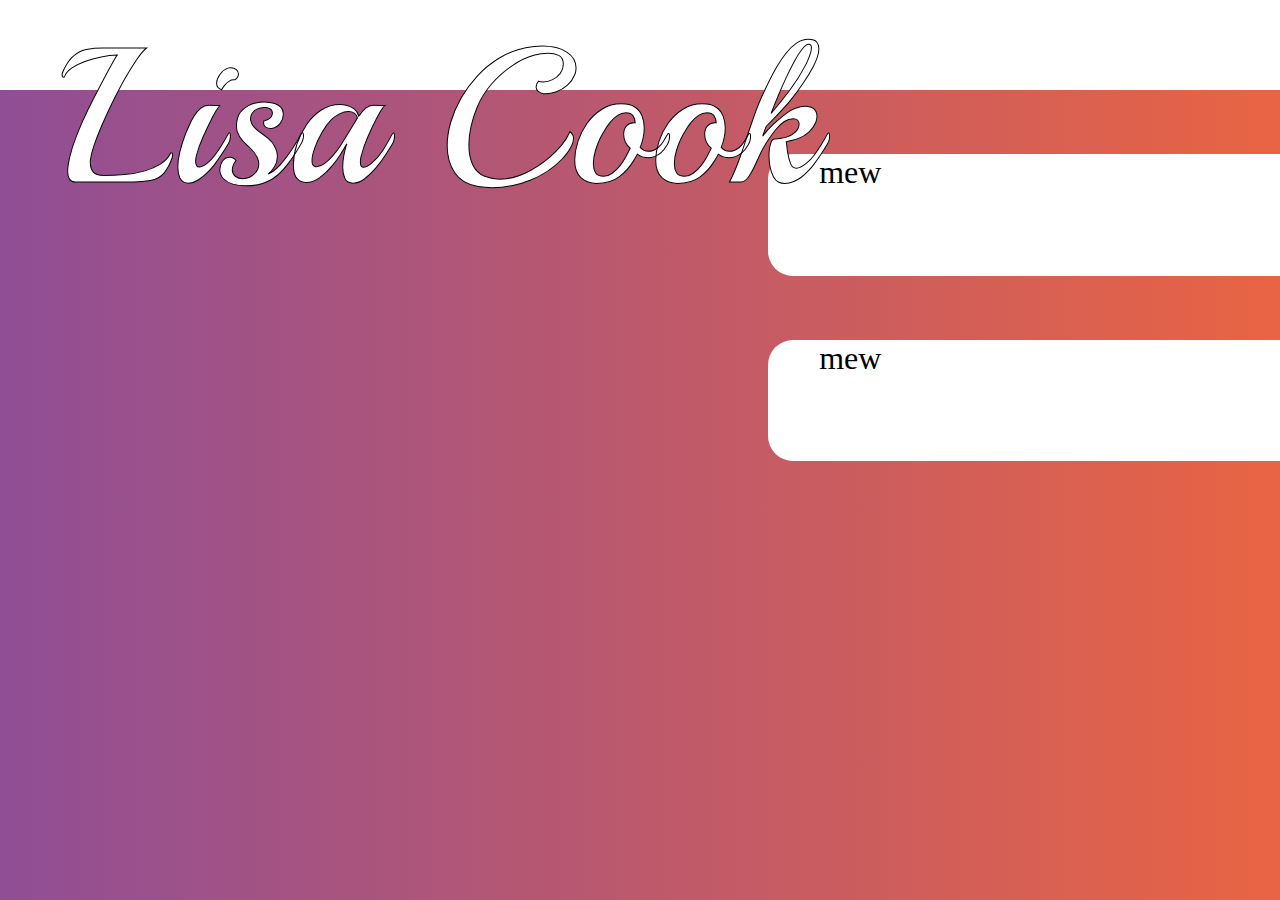
==== index2.html @ d84f7e33 "first commit" ====
<!DOCTYPE html>
<html>
<head>
	<title>Gradient Site</title>
	<meta charset="UTF-8">
	<script src="jquery-3.0.0.js"></script>
	<link href="style2.css" rel="stylesheet">
	<link href='https://fonts.googleapis.com/css?family=Playball' rel='stylesheet' type='text/css'>
</head>

<body>
	<header>
		<p>Lisa Cook</p>
	</header>
	<main>
		<div class="sideMenu">
			<p class="menu">mew</p>
		</div>
		<div class="sideMenu">
			<p class="menu">mew</p>
		</div>
	</main>
	<footer>
	</footer>

<!--	<div class="navbar navbar-default navbar-static-top">
		<div class="container">
			<div class="navbar-header">
					<a href="/" class="navbar-brand">Lisa Cook</a>
					<button type="button" class="navbar-toggle" data-toggle="collapse" data-target=".navbar-collapse"><span class="sr-only">Toggle Navigation</span>
					<span class="icon-bar"></span>
					<span class="icon-bar"></span>
					<span class="icon-bar"></span></button>
				</div>
					<div class="dropdown">
					<ul class="nav navbar-nav navbar-right collapse navbar-collapse">
						<li><a class="dropdown-toggle"data-toggle="dropdown" href="#" >About<span class="caret"></span></a>
							<ul class="dropdown-menu">
								<li><a href="#">Mew</a>
								<li><a href="#">Mew</a>
								<li><a href="#">Mew</a></ul></div>
						<li><a>Mew</a></li>
						<li><a>Mew</a></li></ul>

		</div>
	</div>
	<div class="container body1 well-lg">
		<div class="row">
			<div class="col-sm-6 col-sm-offset-1">
				<h2>Portfolio</h2>
				<p class='lead'>I am a front-end web developer with high teachability and strong work ethic who would like to
				immerse myself in a carear of webcraft and coding!</p>
				<button type="button" class="btn btn-lg">My Portfolio</button>
				<button type="button" class="btn btn-lg">Contact Me</button>
			</div>
			<div class="col-sm-5 hidden-xs">
				<img src="teaching picture.jpg" width=90%>
			</div>
		</div>
	</div>
	<div class="container">
		<div class="row text-center features topbuffer">
			<div class="col-sm-4 col-xs-12">
				<i class="glyphicon glyphicon-heart-empty"></i>
				<h3><a href="webpage1/index.html">My First Website</a></h3>
				<p>I like cats.</p>
			</div>
			<div class="col-sm-4 col-xs-6">
				<i class="glyphicon glyphicon-apple"></i>
				<h3>Job History</h3>
				<p>My first adventure into the working world was as a teacher!  I taught social studies
					and special education for 7 years!</p>
			</div>
			<div class="col-sm-4 col-xs-6">
				<i class="glyphicon glyphicon-education"></i>
				<h3>Education</h3>
				<p>I currently have a bachelors degree and master's degree.</p>
			</div>

		</div>
	</div>
	<footer>
		<div class="container-fluid">
			<h4>Contact Me:</h4>
			<ul class="list-unstyled">
				<li>Address
				<li><i class="glyphicon glyphicon-earphone"></i>Phone: (408)694-8490
				<li><a href="mailto:jemilox@gmail.com"><i class="glyphicon glyphicon-envelope"></i>jemilox@gmail.com
		</div>
	</footer>
-->
<script src="https://ajax.googleapis.com/ajax/libs/jquery/1.11.1/jquery.min.js"></script>

</body>
</html>
---- style2.css ----
* {
  margin: 0;
  padding: 0;
}

main {
  background: #e96443; /* fallback for old browsers */
background: -webkit-linear-gradient(to left, #e96443 , #904e95); /* Chrome 10-25, Safari 5.1-6 */
background: linear-gradient(to left, #e96443 , #904e95); /* W3C, IE 10+/ Edge, Firefox 16+, Chrome 26+, Opera 12+, Safari 7+ */
height: 90%;

}

html, body {
  height: 100%;
}

header {
  height: 10%;
  font-family: 'Playball', cursive;
  font-size:12em;

   color: black;
   -webkit-text-fill-color: white; /* Will override color (regardless of order) */
   -webkit-text-stroke-width: 1px;
   -webkit-text-stroke-color: black;
   margin-left: 5%;
}

.sideMenu {
  height: 15%;
  width: 40%;
  background: white;
  border-radius: 25px 0 0 25px;
  text-align: left;
  clear: both;
  float: right;
  margin-top: 5%;
  
}

.menu {
  text-align: left;
  font-size: 2em;
  padding-left: 10%;

}
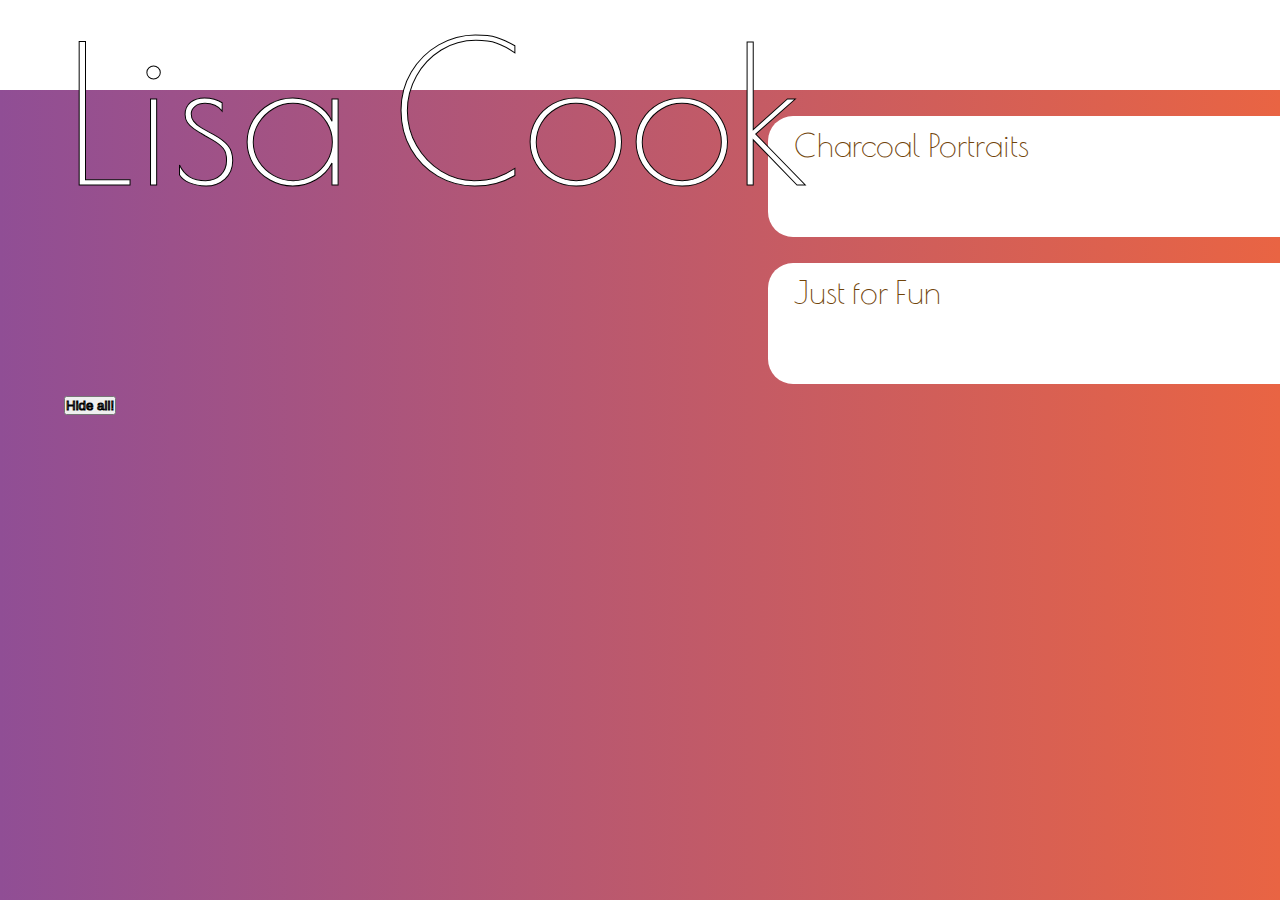
==== commit da43d1fd: "added button" ====
--- a/index2.html
+++ b/index2.html
@@ -5,21 +5,25 @@
 	<meta charset="UTF-8">
 	<script src="jquery-3.0.0.js"></script>
 	<link href="style2.css" rel="stylesheet">
-	<link href='https://fonts.googleapis.com/css?family=Playball' rel='stylesheet' type='text/css'>
+	<link href="https://fonts.googleapis.com/css?family=Poiret+One" rel="stylesheet">
+	<script src="script2.js"></script>
 </head>
 
 <body>
 	<header>
 		<p>Lisa Cook</p>
+			<button onclick="hideAll()">Hide all!</button>
 	</header>
 	<main>
 		<div class="sideMenu">
-			<p class="menu">mew</p>
+			<p class="menu">Charcoal Portraits</p>
 		</div>
 		<div class="sideMenu">
-			<p class="menu">mew</p>
+			<p class="menu">Just for Fun</p>
 		</div>
+
 	</main>
+
 	<footer>
 	</footer>
 
--- a/style2.css
+++ b/style2.css
@@ -17,7 +17,7 @@
 
 header {
   height: 10%;
-  font-family: 'Playball', cursive;
+  font-family: 'Poiret One', cursive;
   font-size:12em;
 
    color: black;
@@ -35,13 +35,15 @@
   text-align: left;
   clear: both;
   float: right;
-  margin-top: 5%;
-  
+  margin-top: 2%;
+
 }
 
 .menu {
   text-align: left;
   font-size: 2em;
-  padding-left: 10%;
-
+  padding-left: 5%;
+  padding-top: 2%;
+  color: #714409;
+  font-family: 'Poiret One', cursive;
 }
